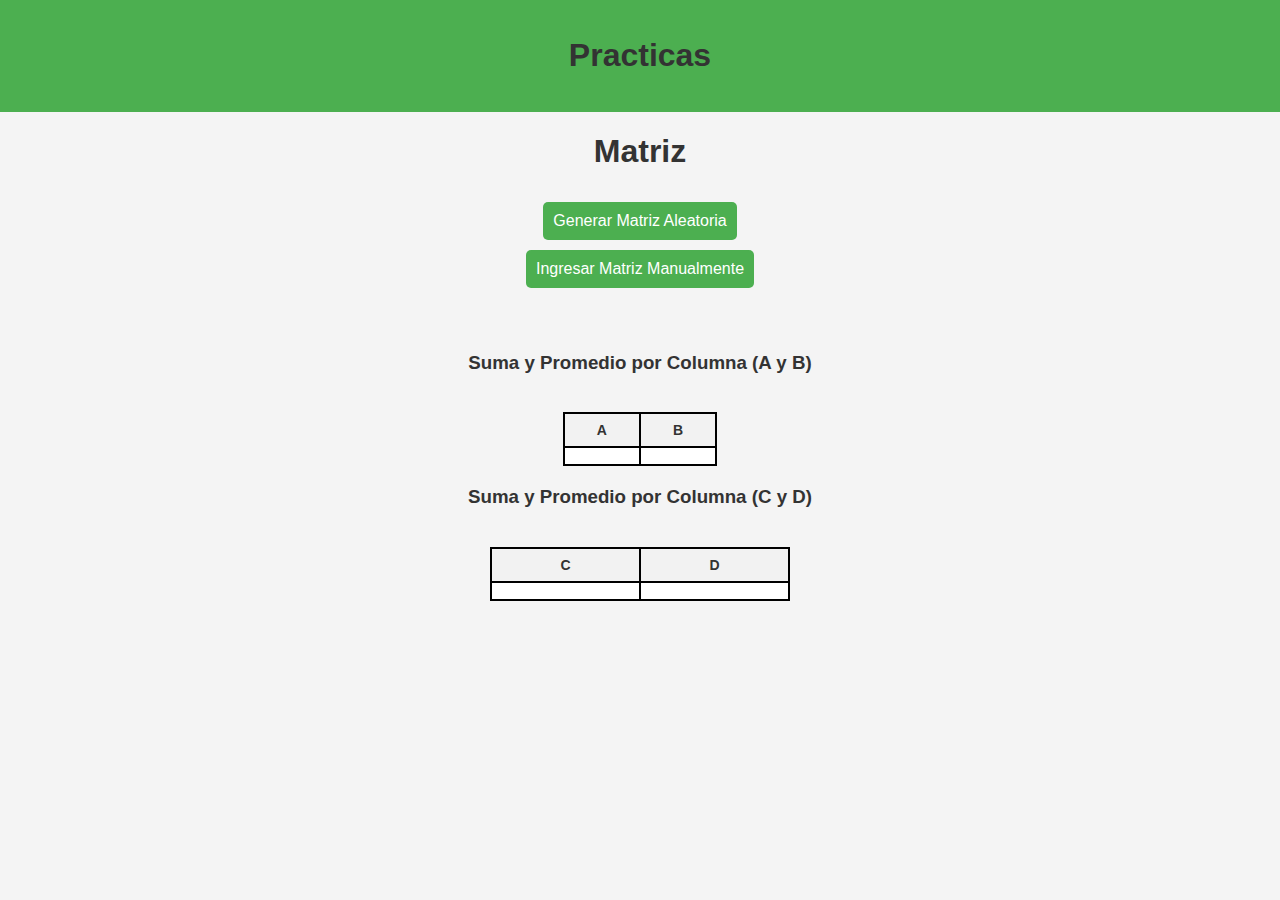
==== Practica 11/index.html @ c9f474cc "first commit" ====
<!DOCTYPE html>
<html lang="es">
    <head>
        <meta charset="UTF-8">
        <meta name="viewport" content="width=device-width, initial-scale=1.0">
        <title>Practicas 11-13</title>
        <link rel="stylesheet" href="style.css">
    </head>
    <body>
        <header>
            <h1>Practicas</h1>
        </header>

        <div class="practica-11">
            <h1>Matriz</h1>
            <button id="generar-matriz">Generar Matriz Aleatoria</button>
            <button id="insertar-matriz">Ingresar Matriz
                Manualmente</button>

            <div class="matrix-and-results">
                <!-- Matriz -->
                <div class="matrix-container">
                    <table id="matrix"></table>
                </div>

                <button id="calculateBtn"
                    style="display:none;">Calcular</button>

                <h3>Suma y Promedio por Columna (A y B)</h3>
                <!-- Suma y promedio por fila (A y B) -->
                <div class="right-table">
                    <table class="result-table">
                        <thead>
                            <tr>
                                <th>A</th>
                                <th>B</th>
                            </tr>
                        </thead>
                        <tbody>
                            <tr>
                                <td id="sumrows"></td>
                                <!-- Mostrar las sumas de A de forma vertical -->
                                <td id="avgrows"></td>
                                <!-- Mostrar los promedios de B de forma vertical -->
                            </tr>
                        </tbody>
                    </table>
                </div>
            </div>

            <!-- Botón de Calcular -->

            <!-- Suma y Promedio por Columna (C y D) -->
            <h3>Suma y Promedio por Columna (C y D)</h3>
            <table class="result-table">
                <thead>
                    <tr>
                        <th>C</th>
                        <th>D</th>
                    </tr>
                </thead>
                <tbody>
                    <tr>
                        <td id="sumcols"></td>
                        <!-- Mostrar las sumas de C de forma vertical -->
                        <td id="avgcols"></td>
                        <!-- Mostrar los promedios de D de forma vertical -->
                    </tr>
                </tbody>
            </table>
        </div>

        <script src="script.js" type="module"></script>
    </body>
</html>
---- Practica 11/style.css ----
/* Estilos generales */
body {
    font-family: Arial, sans-serif;
    background-color: #f4f4f4;
    margin: 0;
    padding: 0;
    display: flex;
    flex-direction: column;
    align-items: center;
    color: #333;
}

header {
    background-color: #4CAF50;
    color: white;
    width: 100%;
    padding: 1rem;
    text-align: center;
}


h1 {
    color: #333;
    text-align: center;
}

h3 {
    color: #333;
    margin-top: 20px;
}

div {
    display: flex;
    flex-direction: column;
    align-items: center;
    justify-content: center;
}

button {
    padding: 10px;
    font-size: 1rem;
    background-color: #4CAF50;
    color: white;
    border: none;
    border-radius: 5px;
    cursor: pointer;
    margin-top: 10px;
}

button:hover {
    background-color: #45a049;
}

/* Estilos para la matriz y tabla de resultados A y B */
.matrix-and-results {
    display: flex;
    justify-content: space-between;
    margin-top: 20px;
}

#matrix {
    width: 50%; /* Ajustar el ancho para que no sea demasiado grande */
    border-collapse: collapse;
}

#matrix td {
    border: 1px solid black;
    padding: 8px; /* Reducir el padding */
    width: 40px; /* Ajustar el ancho */
    height: 40px; /* Ajustar la altura */
}

.right-table {
    width: 45%; /* Ajustar el ancho de la tabla de resultados */
}

table {
    border-collapse: collapse;
    width: 100%;
    margin-top: 1.5rem;
}

table, th, td {
    border: 1px solid #ddd;
}

th, td {
    padding: 8px; /* Reducir el padding para hacer las celdas más compactas */
    text-align: center;
    font-size: 16px; /* Ajustar el tamaño de la fuente */
}

.result-table th, 
.result-table td {
    border: 2px solid black;
    padding: 8px; /* Reducir el padding en las tablas de resultados */
    font-weight: bold;
    font-size: 14px; /* Reducir el tamaño de la fuente en las tablas de resultados */
}

input[type="number"] {
    width: 30px;
    padding: 0.5rem;
    font-size: 1rem;
}

/* Botón de cálculo */
#calculateBtn {
    display: block;
    margin: 20px 0;
    background-color: #ff9800;
}

#calculateBtn:hover {
    background-color: #e68900;
}

/* Estilos de suma y promedio por columna (C y D) */
.result-table {
    width: 100%;
    max-width: 300px; /* Limitar el ancho máximo de las tablas */
    margin-top: 20px;
}

.result-table th {
    background-color: #f2f2f2;
    border: 2px solid black;
}

.result-table td {
    font-size: 14px; /* Reducir el tamaño de la fuente en las tablas de suma y promedio */
    background-color: #fff;
    border: 2px solid black;
}
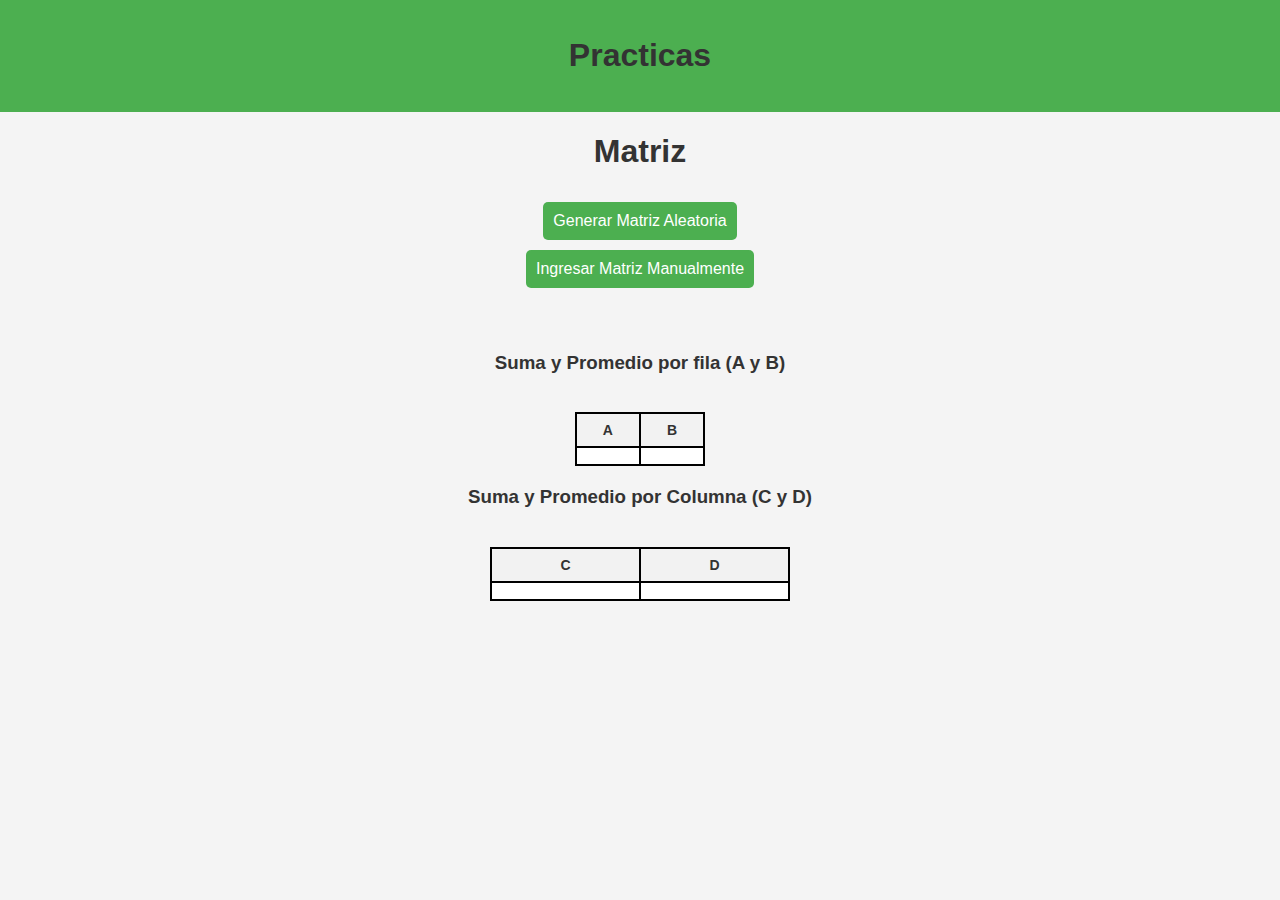
==== commit 2ed5d63b: "Cambios" ====
--- a/Practica 11/index.html
+++ b/Practica 11/index.html
@@ -26,7 +26,7 @@
                 <button id="calculateBtn"
                     style="display:none;">Calcular</button>
 
-                <h3>Suma y Promedio por Columna (A y B)</h3>
+                <h3>Suma y Promedio por fila (A y B)</h3>
                 <!-- Suma y promedio por fila (A y B) -->
                 <div class="right-table">
                     <table class="result-table">
